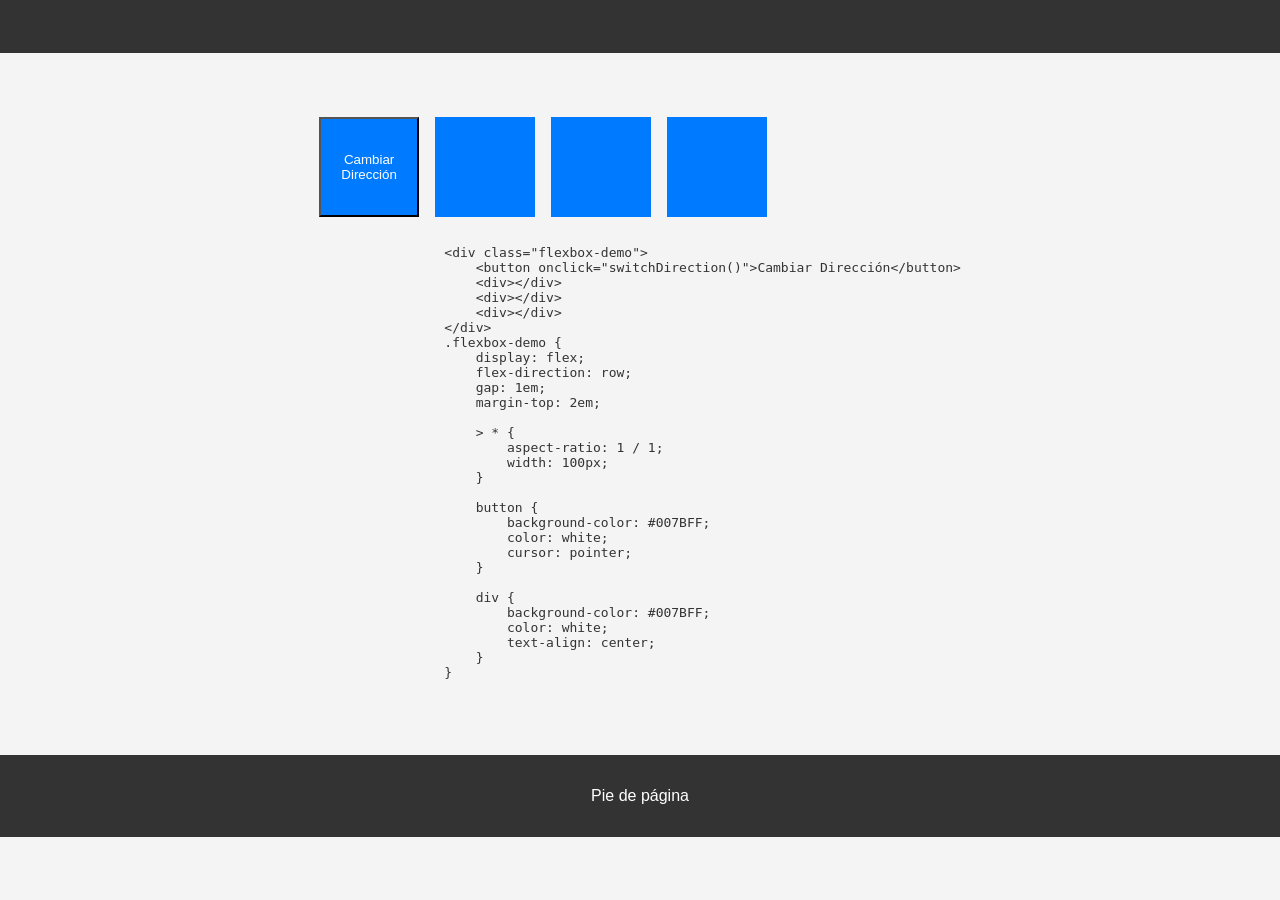
==== new.html @ d46268cd "added flexbox demo" ====
<!DOCTYPE html>
<html lang="es">
<head>
    <meta charset="UTF-8">
    <meta name="viewport" content="width=device-width, initial-scale=1.0">
    <title>Página Básica</title>
    <link rel="stylesheet" href="style.css">
</head>
<body>
    <header>
        <h1></h1>
    </header>
    <main>
        
        <div class="flexbox-demo">
            <button onclick="switchDirection()">Cambiar Dirección</button>
            <div></div>
            <div></div>
            <div></div>
        </div>
        <pre>
            <code>
                &lt;div class="flexbox-demo"&gt;
                    &lt;button onclick="switchDirection()"&gt;Cambiar Dirección&lt;/button&gt;
                    &lt;div&gt;&lt;/div&gt;
                    &lt;div&gt;&lt;/div&gt;
                    &lt;div&gt;&lt;/div&gt;
                &lt;/div&gt;
                .flexbox-demo {
                    display: flex;
                    flex-direction: row;
                    gap: 1em;
                    margin-top: 2em;

                    > * {
                        aspect-ratio: 1 / 1;
                        width: 100px;
                    }

                    button {
                        background-color: #007BFF;
                        color: white;
                        cursor: pointer;
                    }

                    div {
                        background-color: #007BFF;
                        color: white;
                        text-align: center;
                    }
                }
            </code>
        </pre>
    </main>
    <footer>
        <p>Pie de página</p>
    </footer>
    <script src="script.js"></script>
</body>
</html>
---- style.css ----
body {
    font-family: Arial, sans-serif;
    margin: 0;
    padding: 0;
    background-color: #f4f4f4;
    color: #333;
    display: flex;
    flex-direction: column;
}

header {
    background-color: #333;
    color: white;
    text-align: center;
    padding: 1em;
}

main {
    padding: 2em;
    max-width: 800px;
    margin: 0 auto;
}

.flexbox-demo {
    display: flex;
    flex-direction: row;
    gap: 1em;
    margin-top: 2em;

    > * {
        aspect-ratio: 1 / 1;
        width: 100px;
    }

    button {
        background-color: #007BFF;
        color: white;
        cursor: pointer;
    }

    div {
        background-color: #007BFF;
        color: white;
        text-align: center;
    }
}

footer {
    background-color: #333;
    color: white;
    text-align: center;
    padding: 1em;
}
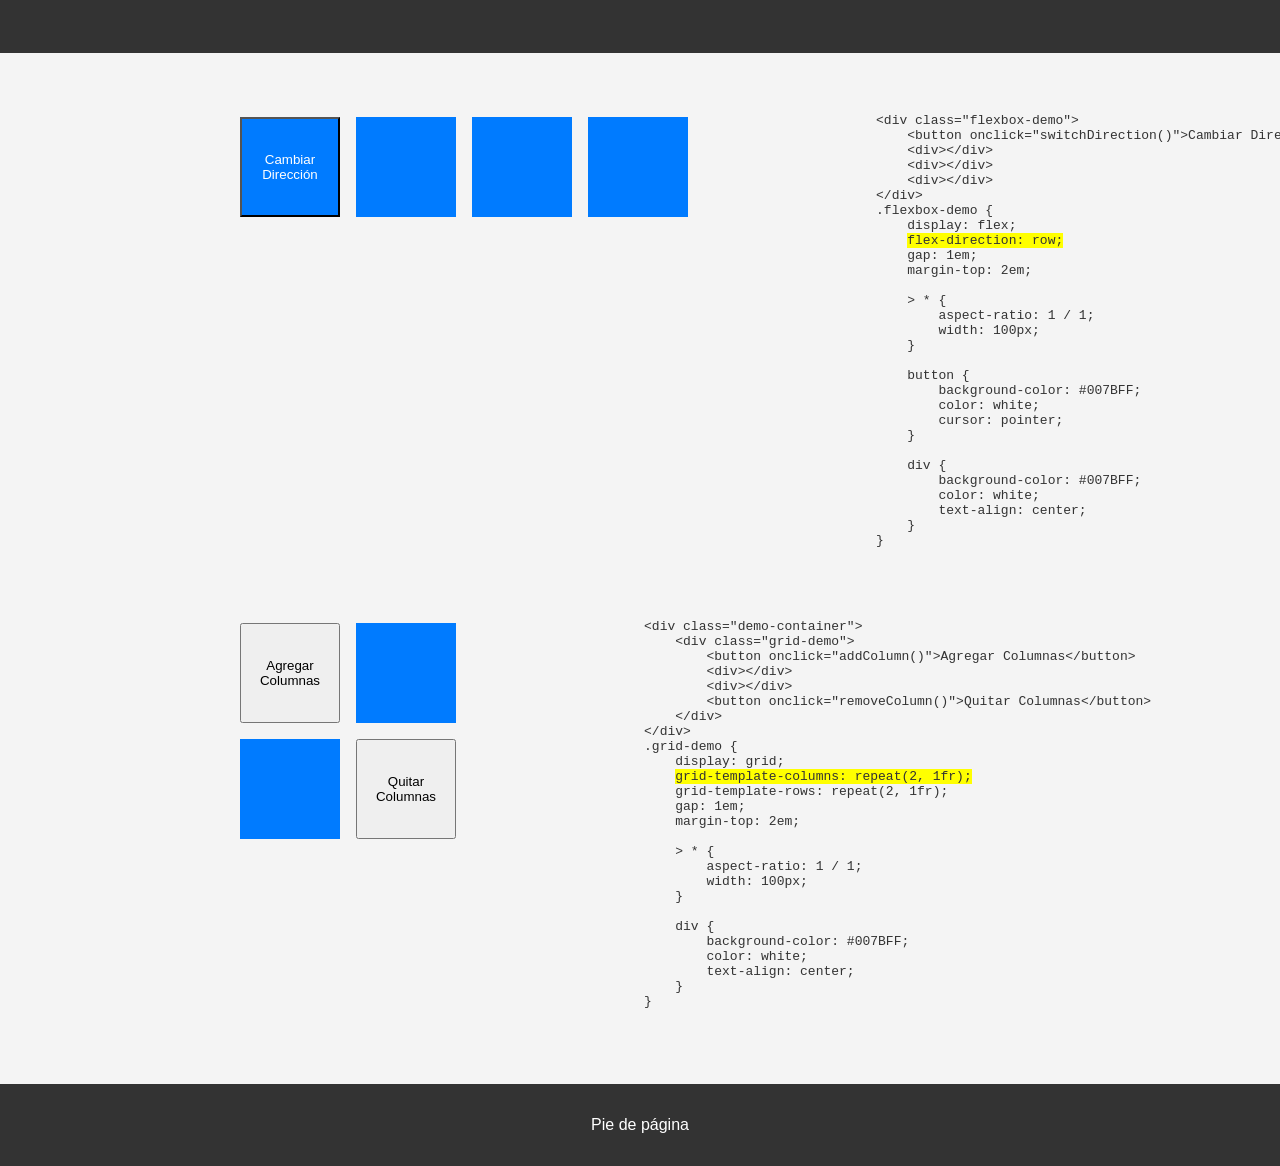
==== commit 8686b879: "added grid demo" ====
--- a/new.html
+++ b/new.html
@@ -11,46 +11,86 @@
         <h1></h1>
     </header>
     <main>
-        
-        <div class="flexbox-demo">
-            <button onclick="switchDirection()">Cambiar Dirección</button>
-            <div></div>
-            <div></div>
-            <div></div>
+        <div class="demo-container">
+            <div class="flexbox-demo">
+                <button onclick="switchDirection()">Cambiar Dirección</button>
+                <div></div>
+                <div></div>
+                <div></div>
+            </div>
+            <pre>
+                <code>
+                    &lt;div class="flexbox-demo"&gt;
+                        &lt;button onclick="switchDirection()"&gt;Cambiar Dirección&lt;/button&gt;
+                        &lt;div&gt;&lt;/div&gt;
+                        &lt;div&gt;&lt;/div&gt;
+                        &lt;div&gt;&lt;/div&gt;
+                    &lt;/div&gt;
+                    .flexbox-demo {
+                        display: flex;
+                        <span id="directionText" class="highlight">flex-direction: row;</span>
+                        gap: 1em;
+                        margin-top: 2em;
+
+                        > * {
+                            aspect-ratio: 1 / 1;
+                            width: 100px;
+                        }
+
+                        button {
+                            background-color: #007BFF;
+                            color: white;
+                            cursor: pointer;
+                        }
+
+                        div {
+                            background-color: #007BFF;
+                            color: white;
+                            text-align: center;
+                        }
+                    }
+                </code>
+            </pre>
         </div>
-        <pre>
-            <code>
-                &lt;div class="flexbox-demo"&gt;
-                    &lt;button onclick="switchDirection()"&gt;Cambiar Dirección&lt;/button&gt;
-                    &lt;div&gt;&lt;/div&gt;
-                    &lt;div&gt;&lt;/div&gt;
-                    &lt;div&gt;&lt;/div&gt;
-                &lt;/div&gt;
-                .flexbox-demo {
-                    display: flex;
-                    flex-direction: row;
-                    gap: 1em;
-                    margin-top: 2em;
+        <div class="demo-container">
+            <div class="grid-demo">
+                <button onclick="addColumn()">Agregar Columnas</button>
+                <div></div>
+                <div></div>
+                <button onclick="removeColumn()">Quitar Columnas</button>
+            </div>
+            <pre>
+                <code>
+                    &lt;div class="demo-container"&gt;
+                        &lt;div class="grid-demo"&gt;
+                            &lt;button onclick="addColumn()"&gt;Agregar Columnas&lt;/button&gt;
+                            &lt;div&gt;&lt;/div&gt;
+                            &lt;div&gt;&lt;/div&gt;
+                            &lt;button onclick="removeColumn()"&gt;Quitar Columnas&lt;/button&gt;
+                        &lt;/div&gt;
+                    &lt;/div&gt;
+                    .grid-demo {
+                        display: grid;
+                        <span id="columnText" class="highlight">grid-template-columns: repeat(2, 1fr);</span>
+                        grid-template-rows: repeat(2, 1fr);
+                        gap: 1em;
+                        margin-top: 2em;
 
-                    > * {
-                        aspect-ratio: 1 / 1;
-                        width: 100px;
+                        > * {
+                            aspect-ratio: 1 / 1;
+                            width: 100px;
+                        }
+
+                        div {
+                            background-color: #007BFF;
+                            color: white;
+                            text-align: center;
+                        }
                     }
+                </code>
+            </pre>
+        </div>
 
-                    button {
-                        background-color: #007BFF;
-                        color: white;
-                        cursor: pointer;
-                    }
-
-                    div {
-                        background-color: #007BFF;
-                        color: white;
-                        text-align: center;
-                    }
-                }
-            </code>
-        </pre>
     </main>
     <footer>
         <p>Pie de página</p>
--- a/style.css
+++ b/style.css
@@ -19,6 +19,12 @@
     padding: 2em;
     max-width: 800px;
     margin: 0 auto;
+}
+
+.demo-container {
+    display: flex;
+    align-items: flex-start;
+    gap: 2em;
 }
 
 .flexbox-demo {
@@ -45,9 +51,32 @@
     }
 }
 
+.grid-demo {
+    display: grid;
+    grid-template-columns: repeat(2, 1fr);
+    grid-template-rows: repeat(2, 1fr);
+    gap: 1em;
+    margin-top: 2em;
+
+    > * {
+        aspect-ratio: 1 / 1;
+        width: 100px;
+    }
+
+    div {
+        background-color: #007BFF;
+        color: white;
+        text-align: center;
+    }
+}
+
 footer {
     background-color: #333;
     color: white;
     text-align: center;
     padding: 1em;
+}
+
+.highlight {
+    background-color: yellow;
 }
